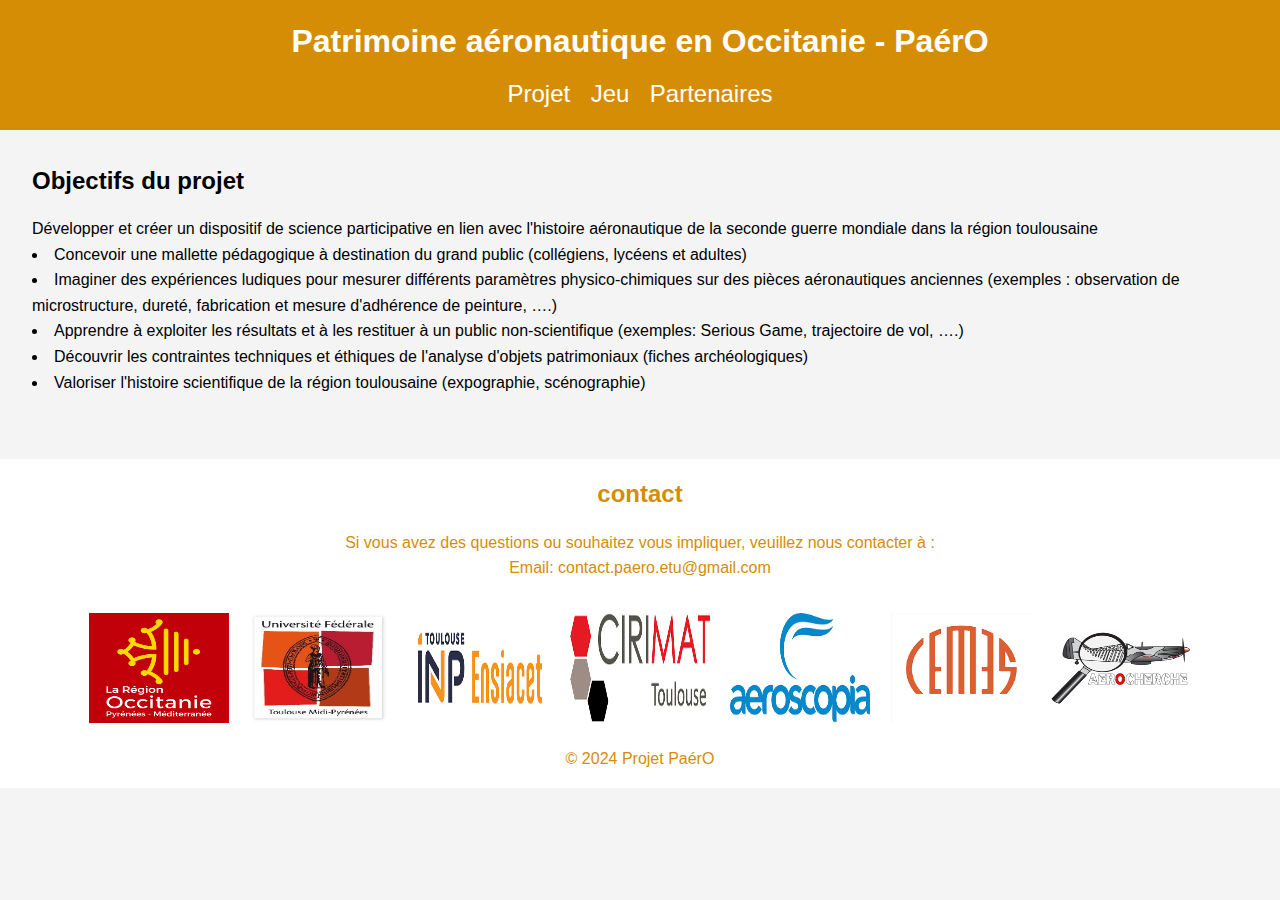
==== index.html @ 3764e2ca "Add files via upload" ====
<!DOCTYPE html>
<html lang="en">
<head>
    <meta charset="UTF-8">
    <meta name="viewport" content="width=device-width, initial-scale=1.0">
    <title>Paero</title>
    <link rel="stylesheet" href="styles.css">
</head>
<body>
    <header>
        <h1>Patrimoine aéronautique en Occitanie - PaérO</h1>
        <nav>
            <ul>
                <li><a href="index.html">Projet</a></li>
                <li><a href="jeu.html">Jeu</a></li>
                <li><a href="Partenaires.html">Partenaires</a></li>
            </ul>
        </nav>
    </header>
    <main>
        <section id="objectives">
            <h2>Objectifs du projet</h2>
            <p>Développer et créer un dispositif de science participative en lien avec l'histoire aéronautique de la seconde guerre mondiale dans la région toulousaine</p>
            <ul>
                <li>Concevoir une mallette pédagogique à destination du grand public (collégiens, lycéens et adultes)</li>
                <li>Imaginer des expériences ludiques pour mesurer différents paramètres physico-chimiques sur des pièces aéronautiques anciennes (exemples : observation de microstructure, dureté, fabrication et mesure d'adhérence de peinture, ….)</li>
                <li>Apprendre à exploiter les résultats et à les restituer à un public non-scientifique (exemples: Serious Game, trajectoire de vol, ….)</li>
                <li>Découvrir les contraintes techniques et éthiques de l'analyse d'objets patrimoniaux (fiches archéologiques)</li>
                <li>Valoriser l'histoire scientifique de la région toulousaine (expographie, scénographie)</li>
            </ul>
        </section>
        
    </main>
    <footer>
        <section id="partenaires">
            <h2>contact</h2>
            <p>Si vous avez des questions ou souhaitez vous impliquer, veuillez nous contacter à :</p>
            <p>Email: <a href="mailto:contact.paero.etu@gmail.com">contact.paero.etu@gmail.com</a></p>
        </section>
        <div class="social-links">
            <a href="https://www.laregion.fr" target="_blank"><img src="images/link1.png" alt="Link 1"></a>
            <a href="https://www.univ-toulouse.fr" target="_blank"><img src="images/link2.jpg" alt="Link 2"></a>
            <a href="https://www.ensiacet.fr" target="_blank"><img src="images/link3.png" alt="Link 3"></a>
            <a href="https://cirimat.cnrs.fr" target="_blank"><img src="images/link4.png" alt="Link 4"></a>
            <a href="https://www.aeroscopia.fr" target="_blank"><img src="images/link5.png" alt="Link 5"></a>
            <a href="https://www.cemes.fr" target="_blank"><img src="images/link7.png" alt="Link 6"></a>
            <a href="https://aerocherche.fr" target="_blank"><img src="images/link6.png" alt="Link 7"></a>
        </div>
        <p>&copy; 2024 Projet PaérO</p>
    </footer>
</body>
</html>
---- styles.css ----
* {
    margin: 0;
    padding: 0;
    box-sizing: border-box;
}

body {
    font-family: "Roboto", sans-serif;
    line-height: 1.6;
    background-color: #f4f4f4;
}

header {
    background: #d68d06;
    color: #fff;
    padding: 1rem 0;
    text-align: center;
}

header h1 {
    margin-bottom: 0.5rem;
    font-family: "Montserrat", sans-serif;
}

nav ul {
    list-style: none;
    padding: 0;
}

nav ul li {
    display: inline;
    margin: 0 0.5rem;
}

nav ul li a {
    color: #fff;
    text-decoration: none;
    font-size: 1.5rem;
}

main {
    padding: 2rem;
}

section {
    margin-bottom: 2rem;
}

h2 {
    margin-bottom: 1rem;
}

figure {
    text-align: center;
}

figure img {
    display: inline-block;
    width: 140px;
    height: 170px;
}

ul {
    list-style: disc inside;
}

footer {
    background: #fff;
    color: #d68d06;
    text-align: center;
    padding: 1rem 0;
}

footer a {
    color: #d68d06;
    text-decoration: none;
}

.social-links {
    margin: 1rem 0;
}

.social-links a {
    display: inline-block;
    margin: 0 0.5rem;
}

.social-links img {
    width: 140px;
    height: 110px;
}
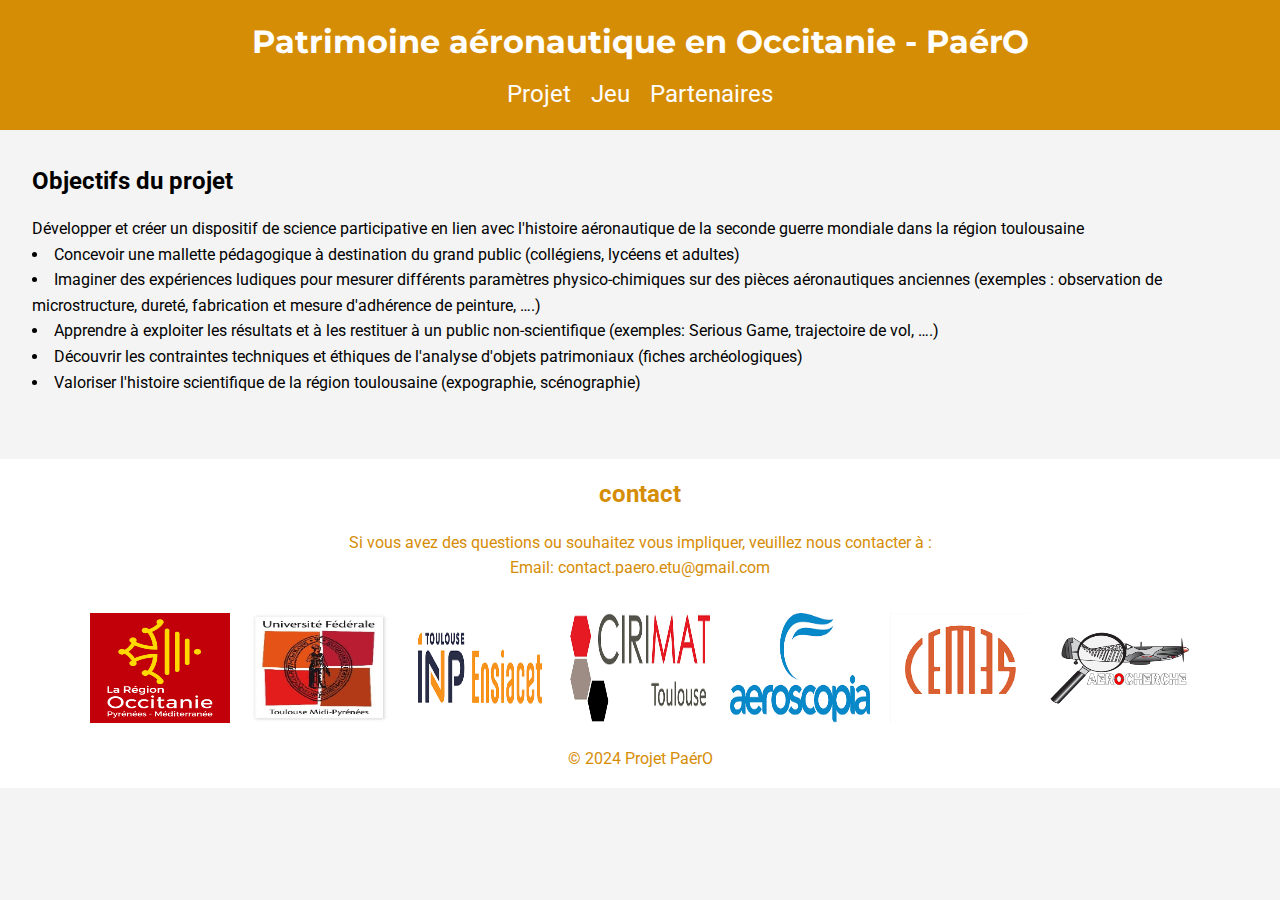
==== commit 93c94e53: "Update index.html" ====
--- a/index.html
+++ b/index.html
@@ -5,6 +5,8 @@
     <meta name="viewport" content="width=device-width, initial-scale=1.0">
     <title>Paero</title>
     <link rel="stylesheet" href="styles.css">
+    <link href="https://fonts.googleapis.com/css2?family=Montserrat:wght@400;700&display=swap" rel="stylesheet">
+    <link href="https://fonts.googleapis.com/css2?family=Roboto:wght@400;700&display=swap" rel="stylesheet">
 </head>
 <body>
     <header>
@@ -49,4 +51,4 @@
         <p>&copy; 2024 Projet PaérO</p>
     </footer>
 </body>
-</html>+</html>
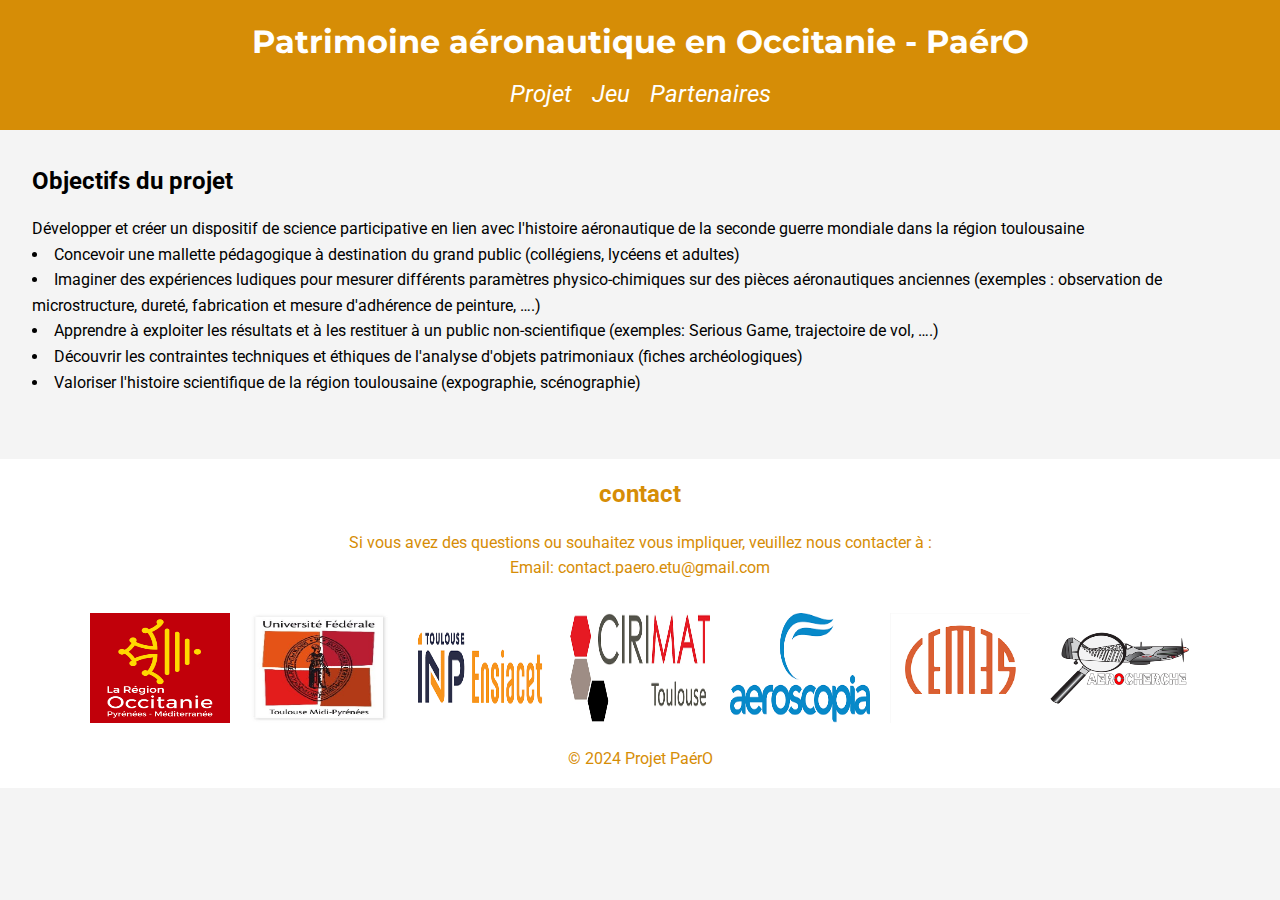
==== commit f0cbc65c: "Update index.html" ====
--- a/index.html
+++ b/index.html
@@ -13,9 +13,9 @@
         <h1>Patrimoine aéronautique en Occitanie - PaérO</h1>
         <nav>
             <ul>
-                <li><a href="index.html">Projet</a></li>
-                <li><a href="jeu.html">Jeu</a></li>
-                <li><a href="Partenaires.html">Partenaires</a></li>
+                <li><a href="index.html"><i>Projet</i></a></li>
+                <li><a href="jeu.html"><i>Jeu</i></a></li>
+                <li><a href="Partenaires.html"><i>Partenaires</i></a></li>
             </ul>
         </nav>
     </header>
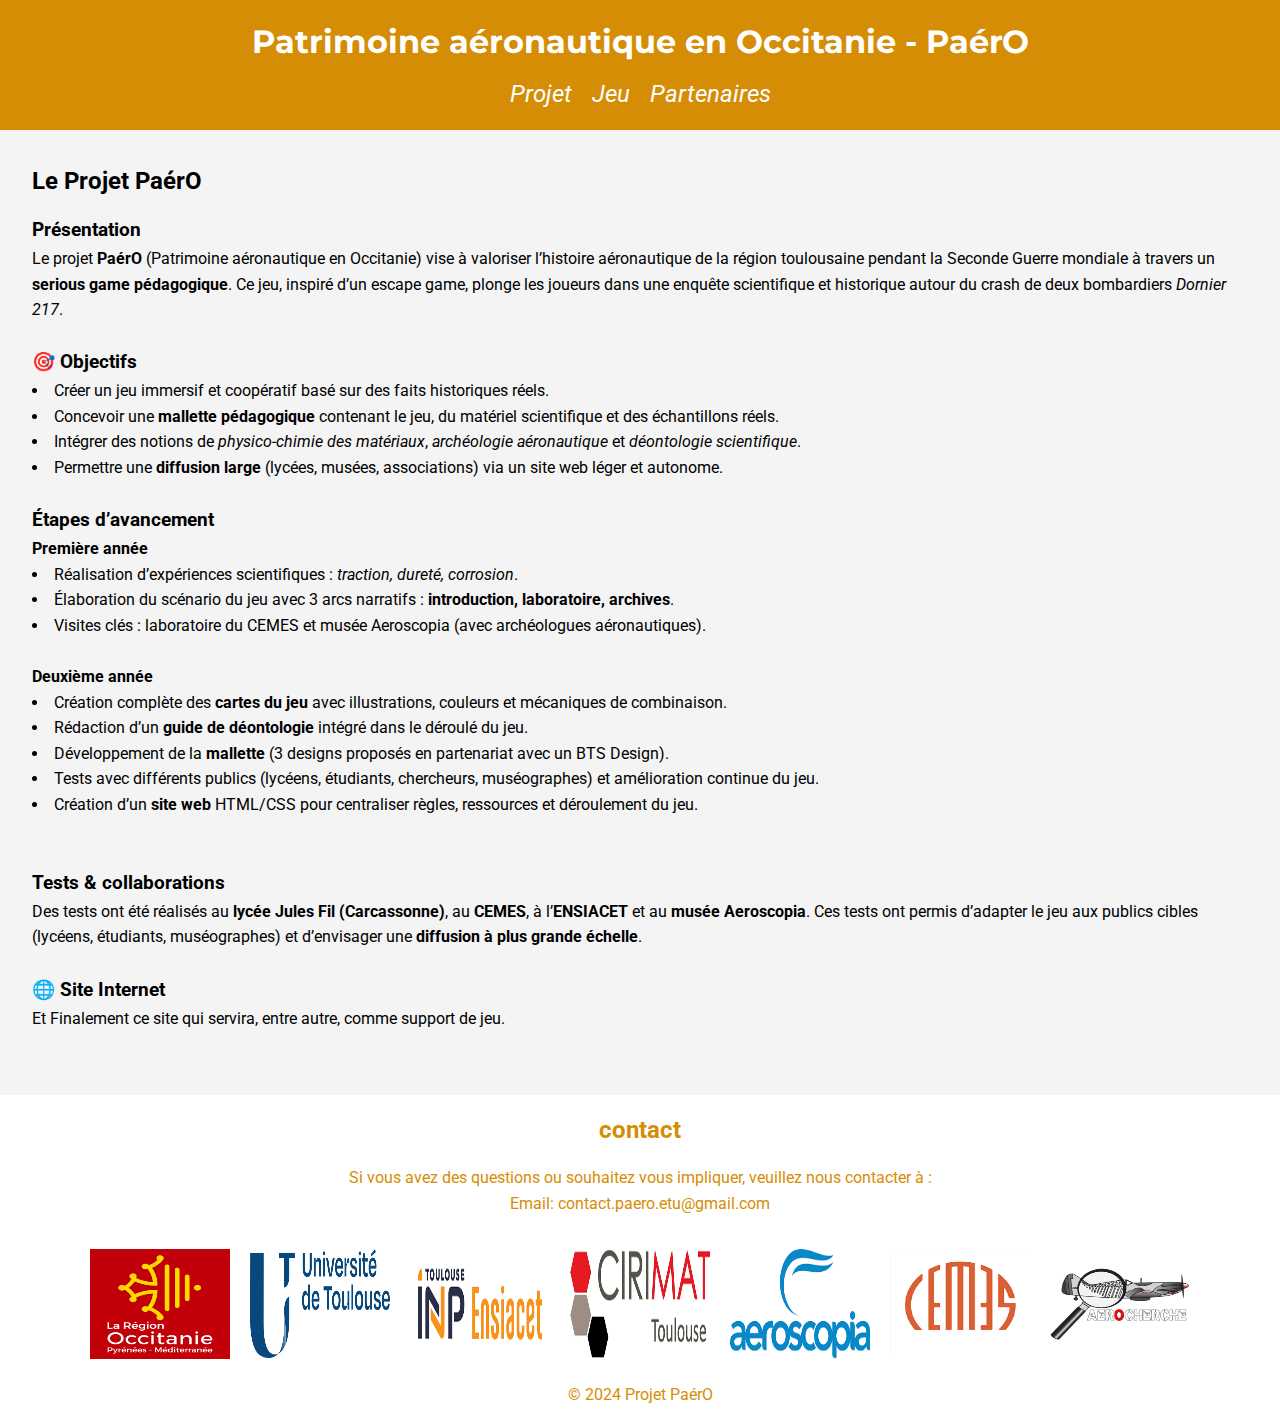
==== commit bc2041df: "Update index.html" ====
--- a/index.html
+++ b/index.html
@@ -20,17 +20,65 @@
         </nav>
     </header>
     <main>
-        <section id="objectives">
-            <h2>Objectifs du projet</h2>
-            <p>Développer et créer un dispositif de science participative en lien avec l'histoire aéronautique de la seconde guerre mondiale dans la région toulousaine</p>
+        <section id="projet">
+            <h2>Le Projet PaérO</h2>
+        
+            <h3>Présentation</h3>
+            <p>
+                Le projet <strong>PaérO</strong> (Patrimoine aéronautique en Occitanie) vise à valoriser l’histoire aéronautique de la région
+                toulousaine pendant la Seconde Guerre mondiale à travers un <strong>serious game pédagogique</strong>. Ce jeu, inspiré d’un escape game,
+                plonge les joueurs dans une enquête scientifique et historique autour du crash de deux bombardiers <em>Dornier 217</em>.
+            </p>
+            
+            <br>
+
+            <h3>🎯 Objectifs</h3>
             <ul>
-                <li>Concevoir une mallette pédagogique à destination du grand public (collégiens, lycéens et adultes)</li>
-                <li>Imaginer des expériences ludiques pour mesurer différents paramètres physico-chimiques sur des pièces aéronautiques anciennes (exemples : observation de microstructure, dureté, fabrication et mesure d'adhérence de peinture, ….)</li>
-                <li>Apprendre à exploiter les résultats et à les restituer à un public non-scientifique (exemples: Serious Game, trajectoire de vol, ….)</li>
-                <li>Découvrir les contraintes techniques et éthiques de l'analyse d'objets patrimoniaux (fiches archéologiques)</li>
-                <li>Valoriser l'histoire scientifique de la région toulousaine (expographie, scénographie)</li>
+                <li>Créer un jeu immersif et coopératif basé sur des faits historiques réels.</li>
+                <li>Concevoir une <strong>mallette pédagogique</strong> contenant le jeu, du matériel scientifique et des échantillons réels.</li>
+                <li>Intégrer des notions de <em>physico-chimie des matériaux</em>, <em>archéologie aéronautique</em> et <em>déontologie scientifique</em>.</li>
+                <li>Permettre une <strong>diffusion large</strong> (lycées, musées, associations) via un site web léger et autonome.</li>
             </ul>
+            <br>
+            <h3> Étapes d’avancement</h3>
+            
+            <h4>Première année</h4>
+            <ul>
+                <li>Réalisation d’expériences scientifiques : <em>traction, dureté, corrosion</em>.</li>
+                <li>Élaboration du scénario du jeu avec 3 arcs narratifs : <strong>introduction, laboratoire, archives</strong>.</li>
+                <li>Visites clés : laboratoire du CEMES et musée Aeroscopia (avec archéologues aéronautiques).</li>
+            </ul>
+            <br>
+
+            <h4>Deuxième année</h4>
+            <ul>
+                <li>Création complète des <strong>cartes du jeu</strong> avec illustrations, couleurs et mécaniques de combinaison.</li>
+                <li>Rédaction d’un <strong>guide de déontologie</strong> intégré dans le déroulé du jeu.</li>
+                <li>Développement de la <strong>mallette</strong> (3 designs proposés en partenariat avec un BTS Design).</li>
+                <li>Tests avec différents publics (lycéens, étudiants, chercheurs, muséographes) et amélioration continue du jeu.</li>
+                <li>Création d’un <strong>site web</strong> HTML/CSS pour centraliser règles, ressources et déroulement du jeu.</li>
+            </ul>
+            
+            <br>
+
+            
+            
+            <br>
+
+            <h3>Tests & collaborations</h3>
+            <p>
+                Des tests ont été réalisés au <strong>lycée Jules Fil (Carcassonne)</strong>, au <strong>CEMES</strong>, à l’<strong>ENSIACET</strong> et au <strong>musée Aeroscopia</strong>. 
+                Ces tests ont permis d’adapter le jeu aux publics cibles (lycéens, étudiants, muséographes) et d’envisager une <strong>diffusion à plus grande échelle</strong>.
+            </p>
+            
+            <br>
+
+            <h3>🌐 Site Internet</h3>
+            <p>
+                Et Finalement ce site qui servira, entre autre, comme support de jeu.
+            </p>
         </section>
+        
         
     </main>
     <footer>
@@ -43,7 +91,7 @@
             <a href="https://www.laregion.fr" target="_blank"><img src="images/link1.png" alt="Link 1"></a>
             <a href="https://www.univ-toulouse.fr" target="_blank"><img src="images/link2.jpg" alt="Link 2"></a>
             <a href="https://www.ensiacet.fr" target="_blank"><img src="images/link3.png" alt="Link 3"></a>
-            <a href="https://cirimat.cnrs.fr" target="_blank"><img src="images/link4.png" alt="Link 4"></a>
+            <a href="https://cirimat.fr" target="_blank"><img src="images/link4.png" alt="Link 4"></a>
             <a href="https://www.aeroscopia.fr" target="_blank"><img src="images/link5.png" alt="Link 5"></a>
             <a href="https://www.cemes.fr" target="_blank"><img src="images/link7.png" alt="Link 6"></a>
             <a href="https://aerocherche.fr" target="_blank"><img src="images/link6.png" alt="Link 7"></a>
--- a/styles.css
+++ b/styles.css
@@ -46,6 +46,45 @@
     margin-bottom: 2rem;
 }
 
+#regles {
+    max-width: 1200px;
+    margin: 0 auto;
+    padding: 20px;
+    background: #f9f9f9;
+    border-radius: 10px;
+    box-shadow: 0 4px 8px rgba(0, 0, 0, 0.1);
+}
+#regles h2 {
+    text-align: center;
+    color: #2c3e50;
+    font-size: 2em;
+    margin-bottom: 20px;
+}
+#regles article {
+    background: white;
+    padding: 15px;
+    margin: 15px 0;
+    border-radius: 8px;
+    box-shadow: 2px 2px 10px rgba(0, 0, 0, 0.1);
+}
+#regles h3 {
+    color: #2980b9;
+    border-bottom: 2px solid #2980b9;
+    padding-bottom: 5px;
+}
+#regles ul {
+    padding-left: 20px;
+}
+#regles ul li {
+    margin: 5px 0;
+}
+#regles p {
+    line-height: 1.6;
+}
+
+
+
+
 h2 {
     margin-bottom: 1rem;
 }
@@ -88,4 +127,4 @@
 .social-links img {
     width: 140px;
     height: 110px;
-}+}
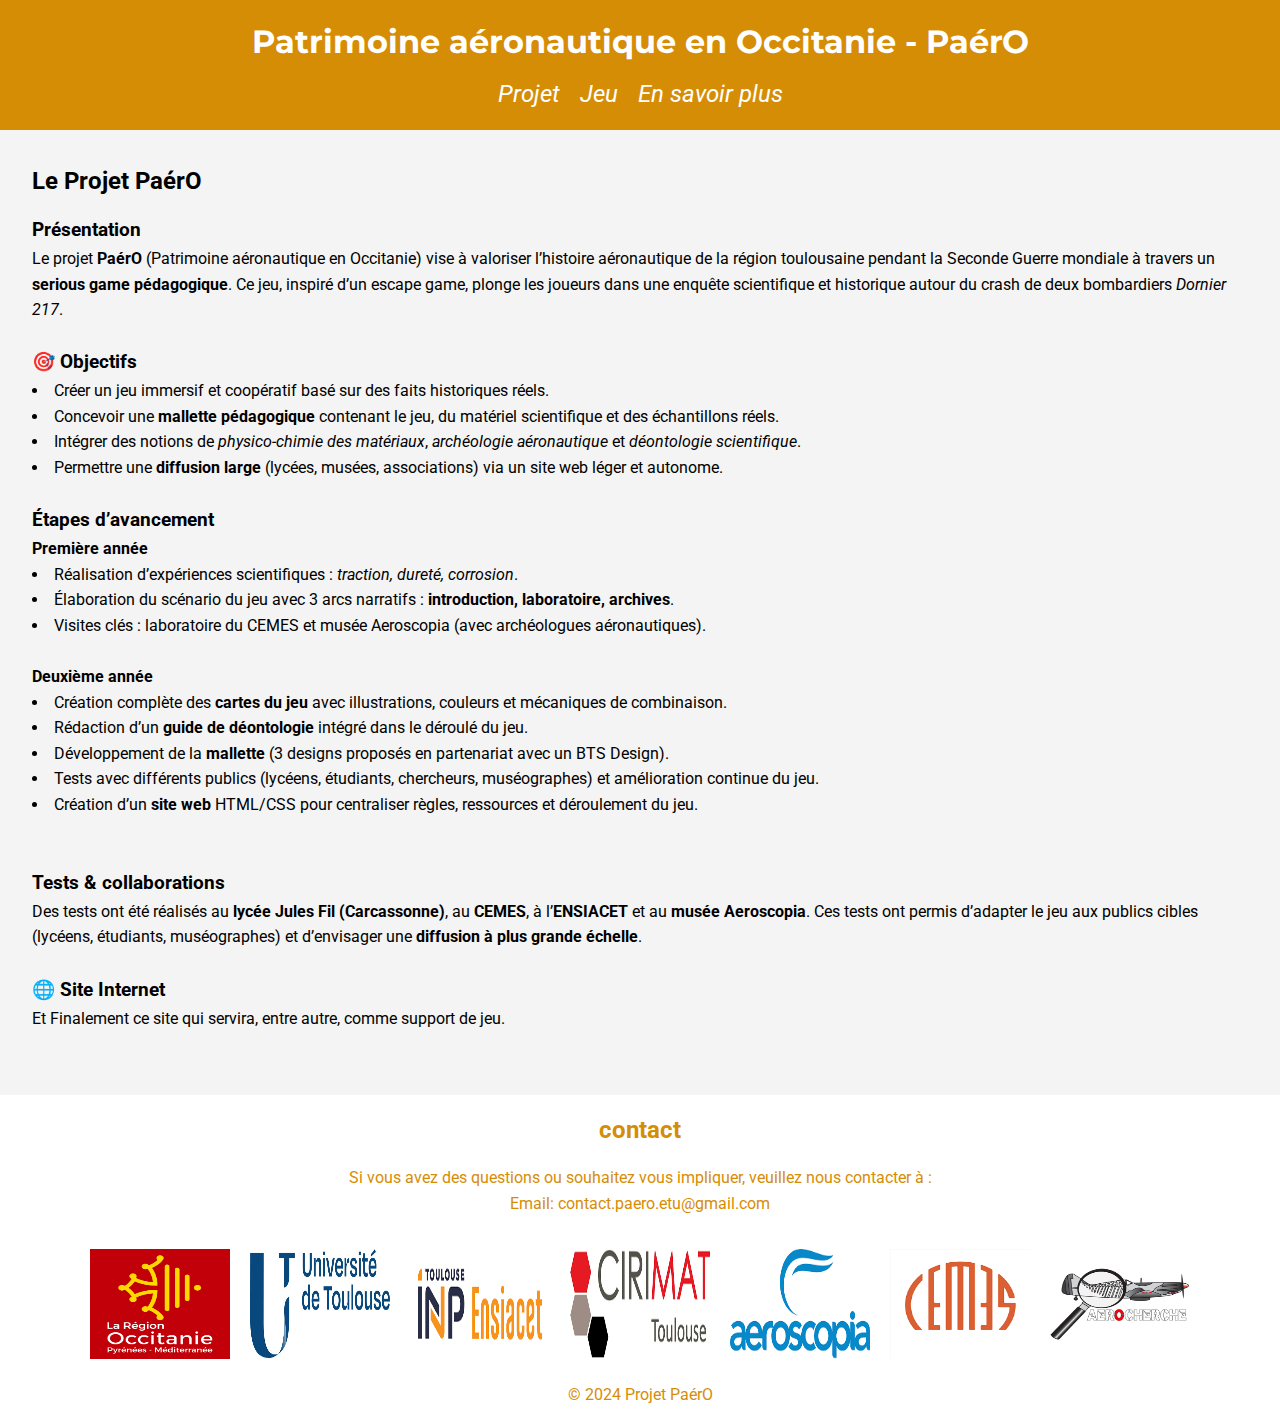
==== commit 9af94f99: "Update index.html" ====
--- a/index.html
+++ b/index.html
@@ -15,7 +15,7 @@
             <ul>
                 <li><a href="index.html"><i>Projet</i></a></li>
                 <li><a href="jeu.html"><i>Jeu</i></a></li>
-                <li><a href="Partenaires.html"><i>Partenaires</i></a></li>
+                <li><a href="Partenaires.html"><i>En savoir plus</i></a></li>
             </ul>
         </nav>
     </header>
